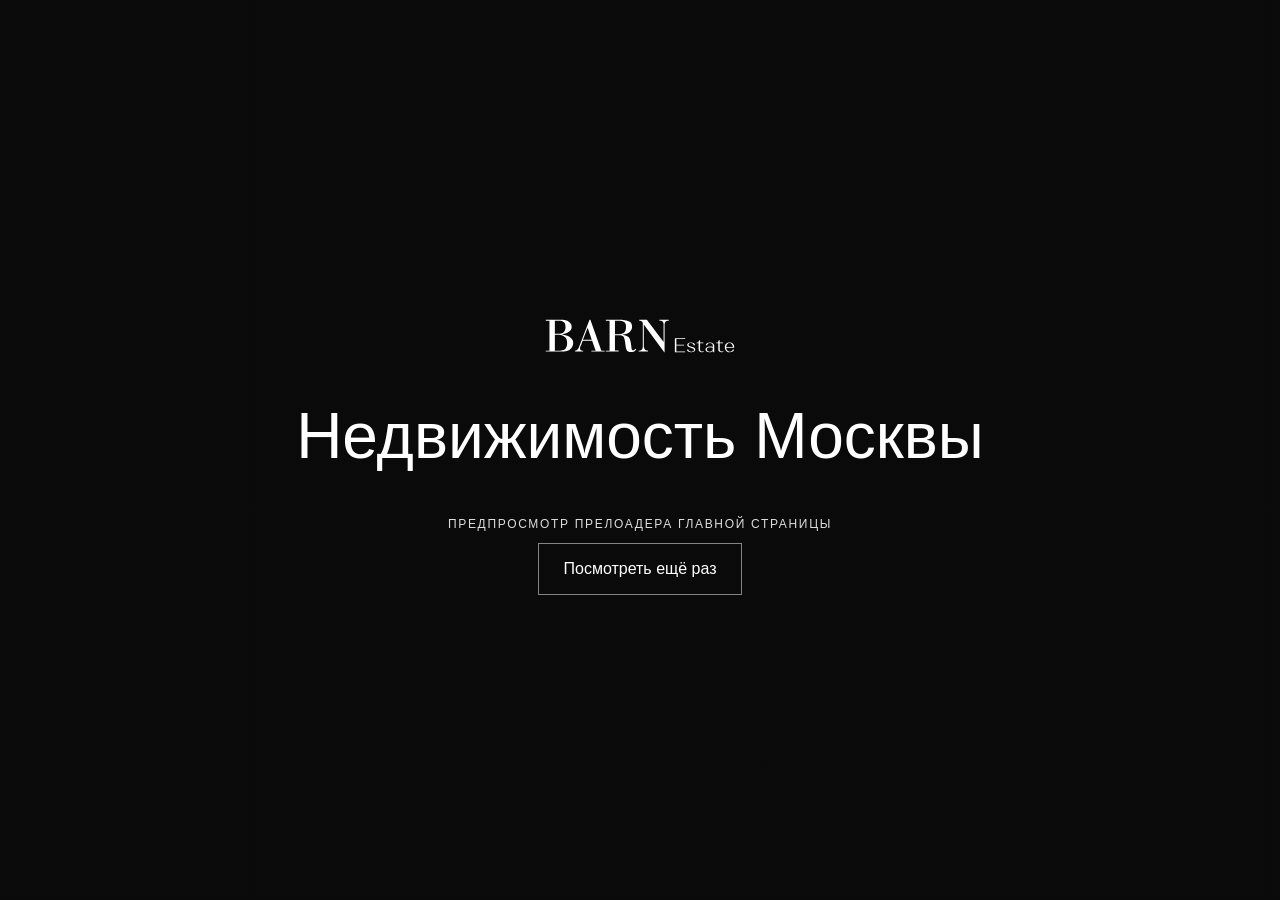
==== index.html @ 9ff72601 "Publish compact BARN Estate preloader preview" ====
<!doctype html>
<html lang="ru"><head><meta charset="utf-8"><meta name="viewport" content="width=device-width,initial-scale=1"><meta name="robots" content="noindex,nofollow"><title>Прелоадер — BARN Estate</title><link rel="stylesheet" href="preloader.css">
<style>*{box-sizing:border-box}body{margin:0;background:#111;color:#fff;font-family:Arial,sans-serif}main{min-height:100svh;display:grid;place-content:center;text-align:center;padding:32px;background:linear-gradient(#0006,#0006),url('https://daniilterekh-prog.github.io/barn-estate-homepage-clone/exact-2026-10-21/assets/home-hero-cleaned.png') center/cover}h1{font-weight:300;font-size:clamp(32px,5vw,72px);max-width:850px;margin:32px auto}main img{width:220px;height:auto;margin:auto}button{justify-self:center;background:transparent;border:1px solid #ffffff80;color:#fff;padding:16px 24px;font:inherit;cursor:pointer}button:focus-visible{outline:2px solid white;outline-offset:5px}p{font-size:12px;letter-spacing:.14em;text-transform:uppercase;color:#ddd}</style></head><body>
<div class="be-preloader" aria-hidden="true">
  <div class="be-preloader__inner">
    <div class="be-preloader__brand">
      <img class="be-preloader__logo" src="logo-white.svg" alt="BARN Estate" width="327" height="91" fetchpriority="high">
    </div>
    <div class="be-preloader__line"><span class="be-preloader__progress"></span></div>
    <div class="be-preloader__caption"><span>Недвижимость Москвы</span><span>BARN Estate</span></div>
  </div>
</div>
<script src="preloader.js"></script>
<main><img src="logo-white.svg" alt="BARN Estate" width="327" height="91"><h1>Недвижимость Москвы</h1><p>Предпросмотр прелоадера главной страницы</p><button type="button" onclick="location.reload()">Посмотреть ещё раз</button></main>
</body></html>
---- preloader.css ----
/* Paint the existing scrollbar gutter without changing page width or scroll state. */
html:has(.be-preloader.is-active) { background-color: #111; }
.be-preloader {
  position: fixed;
  inset: 0;
  width: 100vw;
  z-index: 2147483647;
  display: none;
  align-items: center;
  justify-content: center;
  overflow: hidden;
  color: #fff;
  background: linear-gradient(rgba(13,13,13,.84), rgba(13,13,13,.84)),
    url("https://daniilterekh-prog.github.io/barn-estate-homepage-clone/exact-2026-10-21/assets/home-hero-cleaned.png") center / cover no-repeat, #111;
  --be-ease: cubic-bezier(.22,.61,.36,1);
}
.be-preloader.is-active { display: flex; animation: be-watchdog 0s 5s forwards; }
.be-preloader__inner {
  width: min(560px, calc(100vw - 48px));
  display: flex;
  flex-direction: column;
  align-items: center;
}
.be-preloader__brand { animation: be-fade-up .9s var(--be-ease) .15s both; }
.be-preloader__logo { display: block; width: min(256px,64vw); height: auto; }
.be-preloader__line {
  width: 100%; height: 1px; margin-top: 38px;
  background: rgba(255,255,255,.18); overflow: hidden;
}
.be-preloader__progress {
  display: block; width: 100%; height: 100%; background: rgba(255,255,255,.86);
  transform: scaleX(0); transform-origin: left;
  animation: be-line 1.55s var(--be-ease) .35s both;
}
.be-preloader__caption {
  width: 100%; margin-top: 22px; display: flex; justify-content: space-between; gap: 24px;
  font-family: "Tilda Sans",Arial,sans-serif; font-size: 11px; font-weight: 400;
  line-height: 1.2; letter-spacing: .14em; text-transform: uppercase;
  color: rgba(255,255,255,.55);
  animation: be-fade-up .9s var(--be-ease) .45s both;
}
.be-preloader.is-leaving { pointer-events: none; animation: be-exit .9s cubic-bezier(.76,0,.24,1) both, be-watchdog 0s 1s forwards; }
.be-preloader.is-leaving .be-preloader__inner { animation: be-inner-out .7s var(--be-ease) both; }
@keyframes be-fade-up { from { opacity: 0; transform: translateY(14px); } to { opacity: 1; transform: translateY(0); } }
@keyframes be-line { from { transform: scaleX(0); } to { transform: scaleX(1); } }
@keyframes be-inner-out { to { opacity: 0; transform: translateY(-18px); } }
@keyframes be-exit { from { clip-path: inset(0); } to { clip-path: inset(0 0 100% 0); } }
@keyframes be-watchdog { to { visibility: hidden; pointer-events: none; } }
@media (max-width: 640px) {
  .be-preloader__logo { width: min(216px,62vw); }
  .be-preloader__caption { flex-direction: column; align-items: center; text-align: center; gap: 8px; }
}
@media (prefers-reduced-motion: reduce) { .be-preloader.is-active { display: none; animation: none; } .be-preloader * { animation: none; } }
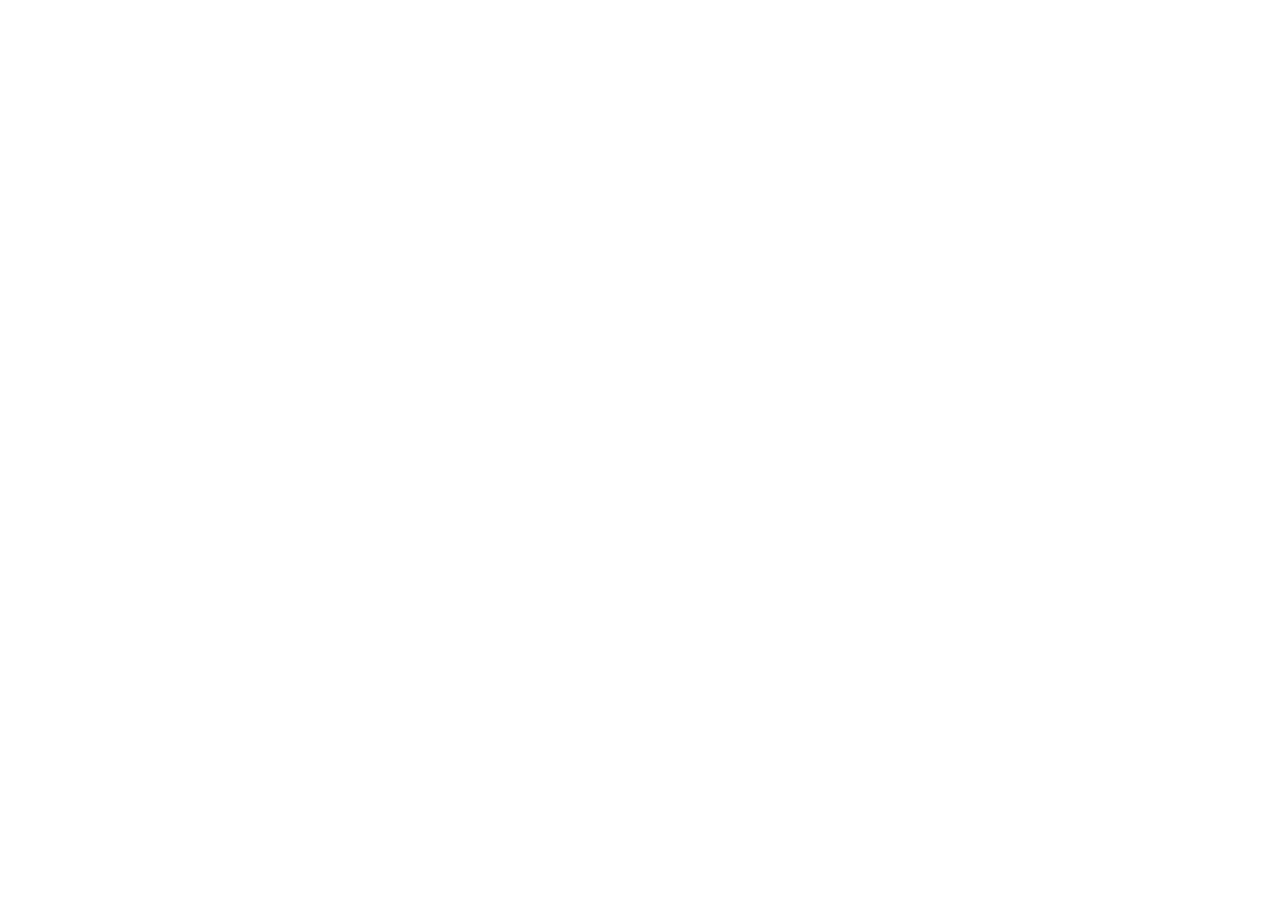
==== commit 4e20b03f: "Publish developer block package and remove following demo screen" ====
--- a/index.html
+++ b/index.html
@@ -1,15 +1,13 @@
 <!doctype html>
-<html lang="ru"><head><meta charset="utf-8"><meta name="viewport" content="width=device-width,initial-scale=1"><meta name="robots" content="noindex,nofollow"><title>Прелоадер — BARN Estate</title><link rel="stylesheet" href="preloader.css">
-<style>*{box-sizing:border-box}body{margin:0;background:#111;color:#fff;font-family:Arial,sans-serif}main{min-height:100svh;display:grid;place-content:center;text-align:center;padding:32px;background:linear-gradient(#0006,#0006),url('https://daniilterekh-prog.github.io/barn-estate-homepage-clone/exact-2026-10-21/assets/home-hero-cleaned.png') center/cover}h1{font-weight:300;font-size:clamp(32px,5vw,72px);max-width:850px;margin:32px auto}main img{width:220px;height:auto;margin:auto}button{justify-self:center;background:transparent;border:1px solid #ffffff80;color:#fff;padding:16px 24px;font:inherit;cursor:pointer}button:focus-visible{outline:2px solid white;outline-offset:5px}p{font-size:12px;letter-spacing:.14em;text-transform:uppercase;color:#ddd}</style></head><body>
+<html lang="ru"><head><meta charset="utf-8"><meta name="viewport" content="width=device-width,initial-scale=1"><meta name="robots" content="noindex,nofollow"><title>00 · Прелоадер BARN Estate</title><link rel="stylesheet" href="preloader.css"><style>body{margin:0;min-height:100svh;background:#fff}</style></head><body>
 <div class="be-preloader" aria-hidden="true">
   <div class="be-preloader__inner">
     <div class="be-preloader__brand">
-      <img class="be-preloader__logo" src="logo-white.svg" alt="BARN Estate" width="327" height="91" fetchpriority="high">
+      <img class="be-preloader__logo" src="[data-uri]" alt="BARN Estate" width="327" height="91" fetchpriority="high">
     </div>
     <div class="be-preloader__line"><span class="be-preloader__progress"></span></div>
     <div class="be-preloader__caption"><span>Недвижимость Москвы</span><span>BARN Estate</span></div>
   </div>
 </div>
 <script src="preloader.js"></script>
-<main><img src="logo-white.svg" alt="BARN Estate" width="327" height="91"><h1>Недвижимость Москвы</h1><p>Предпросмотр прелоадера главной страницы</p><button type="button" onclick="location.reload()">Посмотреть ещё раз</button></main>
-</body></html>+</body></html>
